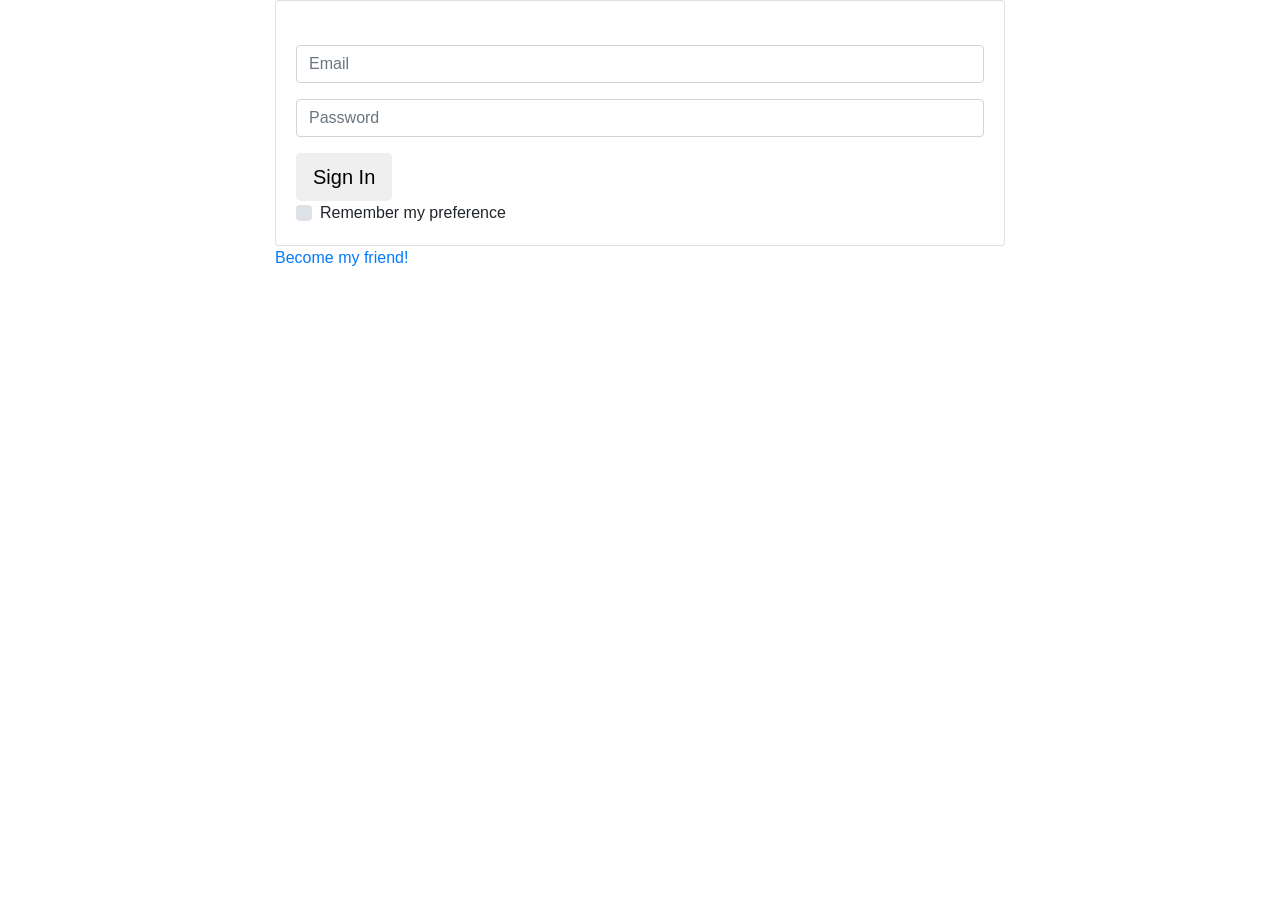
==== index.html @ 1d7671a3 "Rename Starter_template.html to index.html" ====
<!doctype html>
<html lang="en">
  <head>
    <!-- Required meta tags -->
    <meta charset="utf-8">
    <meta name="viewport" content="width=device-width, initial-scale=1, shrink-to-fit=no">

    <!-- Bootstrap CSS -->
    <link rel="stylesheet" href="css\bootstrap-grid.min.css">
    <link rel="stylesheet" href="css\bootstrap.min.css">
    <link rel="stylesheet" href="bootstrap 4\style_nav_bar.css">
    <link rel="stylesheet" href="C:\Users\shive\OneDrive\Desktop\Web_develoment\bootstrap 4\Starter_template.css">


    <title>Shivendra Portfolio-Login</title>
  </head>
  <body  class="signin-body">
    <div class="container signin-container">
      <div class="row">
        <div class="col"></div>
        <div class="col-sm-12 col-md-8">
          <div class="card signin-card">
            <div class="card-body">
              <img src="assets/layer 0.png" alt="" class="img-fluid connect-image">
              <form class="signin-form">
                <div class="form-group">
                  <input type="text" class="form-control" id="formGroupExampleInput" placeholder="Email">
                </div>
                <div class="form-group">
                  <input type="text" class="form-control" id="formGroupExampleInput2" placeholder="Password">
                </div>
                <button type="button" class="btn btn-lg signin-btn">Sign In</button>
                <div class="custom-control custom-checkbox mr-sm-2">
                  <input type="checkbox" class="custom-control-input" id="customControlAutosizing">
                  <label class="custom-control-label" for="customControlAutosizing">Remember my preference</label>
                </div>
              </form>
            </div>
          </div>
          <a href="#" class="signup-text">Become my friend!</a>
        </div>

        <div class="col"></div>
      </div>
    </div>


    <!-- Optional JavaScript -->
    <!-- jQuery first, then Popper.js, then Bootstrap JS -->
    <script src="https://code.jquery.com/jquery-3.2.1.slim.min.js" integrity="sha384-KJ3o2DKtIkvYIK3UENzmM7KCkRr/rE9/Qpg6aAZGJwFDMVNA/GpGFF93hXpG5KkN" crossorigin="anonymous"></script>
    <script src="https://cdnjs.cloudflare.com/ajax/libs/popper.js/1.12.9/umd/popper.min.js" integrity="sha384-ApNbgh9B+Y1QKtv3Rn7W3mgPxhU9K/ScQsAP7hUibX39j7fakFPskvXusvfa0b4Q" crossorigin="anonymous"></script>
    <script src="js/bootstrap.min.js"></script>
  </body>
</html>
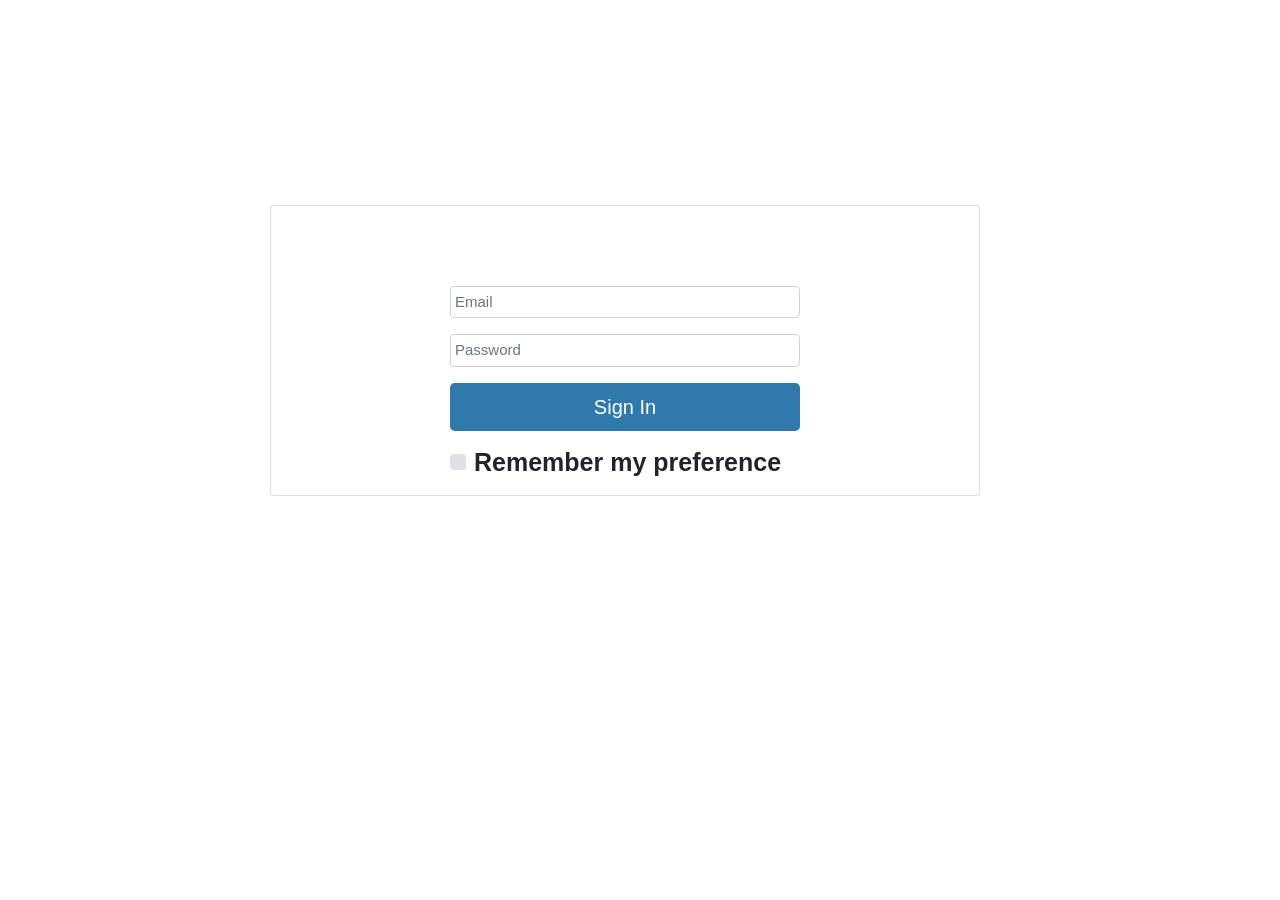
==== commit b1a7323a: "Update index.html" ====
--- a/index.html
+++ b/index.html
@@ -8,8 +8,8 @@
     <!-- Bootstrap CSS -->
     <link rel="stylesheet" href="css\bootstrap-grid.min.css">
     <link rel="stylesheet" href="css\bootstrap.min.css">
-    <link rel="stylesheet" href="bootstrap 4\style_nav_bar.css">
-    <link rel="stylesheet" href="C:\Users\shive\OneDrive\Desktop\Web_develoment\bootstrap 4\Starter_template.css">
+    <link rel="stylesheet" href="style_nav_bar.css">
+    <link rel="stylesheet" href="Starter_template.css">
 
 
     <title>Shivendra Portfolio-Login</title>
--- a/style_nav_bar.css
+++ b/style_nav_bar.css
@@ -0,0 +1,240 @@
+*{
+  box-sizing: border-box;
+}
+nav,header,footer{
+  display: block;
+}
+
+body{
+  line-height: 1;
+  margin:0;
+}
+nav{
+  width: 100%;
+  margin: 0;
+  padding: 0;
+}
+label{
+  font-size: 25px;
+  font-family: 'Ubuntu',sans-serif;
+  font-weight: 600;
+}
+p{
+  font-size: 20px;
+  font-family: 'Open Sans', sans-serif;
+  line-height: 1.2;
+}
+nav ul{
+  background-color: #DCD7D9;
+  overflow: hidden;
+  margin: 0;
+  padding: 0;
+}
+nav.topnav ul li{
+  list-style: none;
+  float: left;
+}
+nav.topnav ul li.topnav-right{
+  float:right;
+}
+nav.topnav ul li a{
+  display: block;
+  text-decoration: none;
+  min-height: 20px;
+  font-size:16px;
+  text-align: center;
+  font-family: 'Krona One', sans-serif;
+  padding: 10px;
+  color: #666;
+}
+nav.topnav ul li  a:hover{
+  background-color: rgba(179,195,69,1);
+  color: white;
+}
+nav.topnav ul li.dropdown{
+  display: none;
+}
+#main_page{
+  display: none;
+}
+
+.col-1 {width: 8.33%};
+.col-2 {width: 16.66%;}
+.col-3 {width: 25%;}
+.col-4 {width: 33.33%;}
+.col-5 {width: 41.66%;}
+.col-6 {width: 50%;}
+.col-7 {width: 58.33%;}
+.col-8 {width: 66.66%;}
+.col-9 {width: 75%;}
+.col-10 {width: 83.33%;}
+.col-11 {width: 91.66%;}
+.col-12 {width: 100%;}
+.container{
+  width: 100%;
+  margin: auto;
+  padding-top: 4%;
+  padding-bottom: 4%;
+
+}
+.row{
+  width: 100%;
+  display: flex;
+  flex-wrap: wrap;
+  align-items: center;
+}
+.row::after{
+  display: table;
+  clear: both;
+  content: "";
+}
+
+.aboutme{
+  padding-left: 12px;
+  margin-left: 12px;
+  color: white;
+  font-size: 40px;
+  min-height: 35px;
+  margin-top: 15px;
+  text-align: left;
+  font-family: 'Ubuntu', sans-serif;
+}
+.aboutmeinfo{
+  padding-left: 12px;
+  margin-left: 12px%;
+  color: white;
+  /* min-height: 25px; */
+  text-align: left;
+  margin-top: 15px;
+  font-family: 'Ubuntu', sans-serif;
+}
+
+.signin_form{
+  padding-left: 12px;
+
+  font-family: 'Krona One',san-serif;
+  font-size: 10px;
+  color: white;
+  padding-bottom: 20px;
+  margin: 0;
+}
+.profilepic{
+  margin-left: 12px;
+  float:right;
+  box-shadow: 2px 2px 2px grey;
+  border-radius: 10%;
+  border: 2px white;
+  padding: 10;
+
+}
+input[type="text"]{
+  padding: 4px;
+  width: 350px;
+  min-width: 100px;
+  font-size: 15px;
+
+}
+#submit_email{
+  background-color: #4CAF50;
+  border-radius: 2px;
+  width: 100px;
+  margin-left: 12px;
+  font-family: 'Ubuntu',san-serif;
+  font-size: 15px;
+  color: white;
+  padding: 4px;
+  margin: 0;
+}
+.unlockscreen{
+  border: 2px white;
+
+}
+.followme{
+  text-align: right;
+  float: left;
+  padding-left: 60px;
+  font-family: 'Krona One',san-serif;
+  font-size: 60px;
+  color: white;
+}
+#topRow{
+  background: red;
+  background: linear-gradient(90deg, rgba(2,0,36,1) 0%, rgba(179,195,69,1) 0%, rgba(0,212,255,1) 100%);
+}
+.education{
+  font-size: 45px;
+  text-align: center;
+  font-weight: 600;
+  font-family: 'Krona One',sans-serif;
+}
+.box{
+  background-color: #fff;
+  box-shadow: 0px 0px 5px 1px rgba(148,161,242,1);
+  margin: 12px;
+  padding: 12px 12px 12px 12px;
+  border-radius: 5px;
+}
+.nitc{
+  text-align: center;
+  align-items: center;
+}
+.twitter{
+  margin:  2px;
+  float: right;
+  margin-right: 25px;
+}
+.contactmefooter{
+  font-size: 15px;
+  margin: 0;
+  color: white;
+  font-family: 'Ubuntu',sans-serif;
+}
+/* mobile view */
+@media screen and (max-width: 680px){
+  nav.topnav li:not(:nth-child(1)){
+    display: none;
+  }
+  nav.topnav ul li.dropdown{
+    display: block;
+    float: right;
+  }
+  nav.responsive ul{
+    position: relative;
+  }
+  nav.responsive ul li.dropdown{
+    position : absolute;
+    top : 0;
+    right : 0;
+  }
+  nav.responsive ul li{
+    display: inline;
+    float : none;
+
+  }
+  nav.responsive ul li a{
+    display: block;
+    text-align: left;
+    display: block;
+    text-decoration: none;
+    min-height: 20px;
+    font-size:16px;
+    font-family: 'Krona One', sans-serif;
+    padding: 10px;
+    color: #666;
+  }
+  nav.responsive ul li a:hover{
+    background-color: grey;
+    color: white;
+  }
+  .col-4{
+    width:100%;
+    margin:0;
+  }
+  .box{
+    display: block;
+  }
+  .profilepic{
+    float:left;
+  }
+
+}
--- a/Starter_template.css
+++ b/Starter_template.css
@@ -0,0 +1,43 @@
+body.signin-body{
+   background-image: url("https://coolbackgrounds.io/images/backgrounds/index/compute-ea4c57a4.png");
+}
+.container.signin-container{
+  margin-top: 12%;
+}
+.card.signin-card{
+  box-shadow: 2px 2px 2px white;
+  background-color: white;
+}
+img.connect-image{
+  padding: 40px 0px 20px;
+  display: block;
+  margin-left: auto;
+  margin-right: auto;
+  width: 50%;
+
+}
+form.signin-form{
+  max-width: 350px;
+  margin: auto;
+}
+button.signin-btn{
+  color: white;
+  background-color: #307aab;
+  width: 100%;
+  margin-bottom: 1.2rem;
+}
+a.signup-text{
+  display: block;
+  margin-top: 25px;
+  text-align: center;
+  color: white;
+}
+/* input.signin-check{
+  margin-left: auto;
+
+
+}
+label.signin-check{
+margin-left: auto;
+margin-right: auto;
+} */
